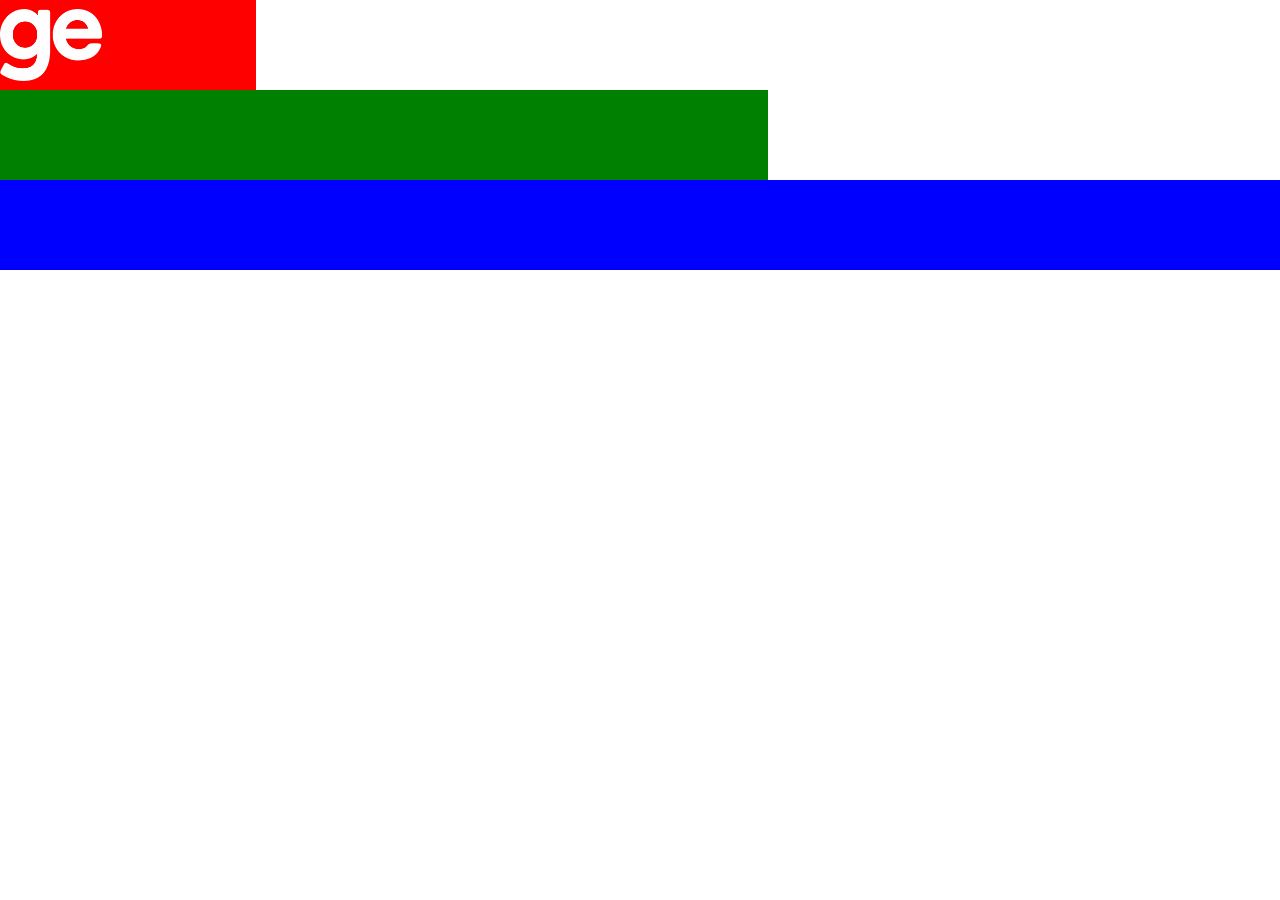
==== index.html @ 89fcdd7a "Add files via upload" ====
<!DOCTYPE html>
<html>
<head>
		
	<meta name="viewport" content="width=device-width, initial-scale=1">
	<title></title>
	<link rel="stylesheet" type="text/css" href="css/style.css">
</head>
<body>

	<div class="um">
		<img src="img/logo-ge.png" class="img">
	</div>
	<div class="dois"></div>
	<div class="tres"></div>	

</body>
</html>
---- css/style.css ----
*{
	margin: 0;
	padding: 0;
}

.um{
	width: 20%;
	height: 10vh;
	background-color: red;
}

.dois{
	width: 60%;
	height: 10vh;
	background-color: green;
}

.tres{
	width: 100%;
	height: 10vh;
	background-color: blue;
}

.img{
	height: 80%;
	margin-top: 1vh;
}

@media (max-width: 760px){
	.um, .dois, .tres{
		width: 100%;
	}

	.um{
		text-align: center;
	}
	.dois{
		display: none;
	}
}
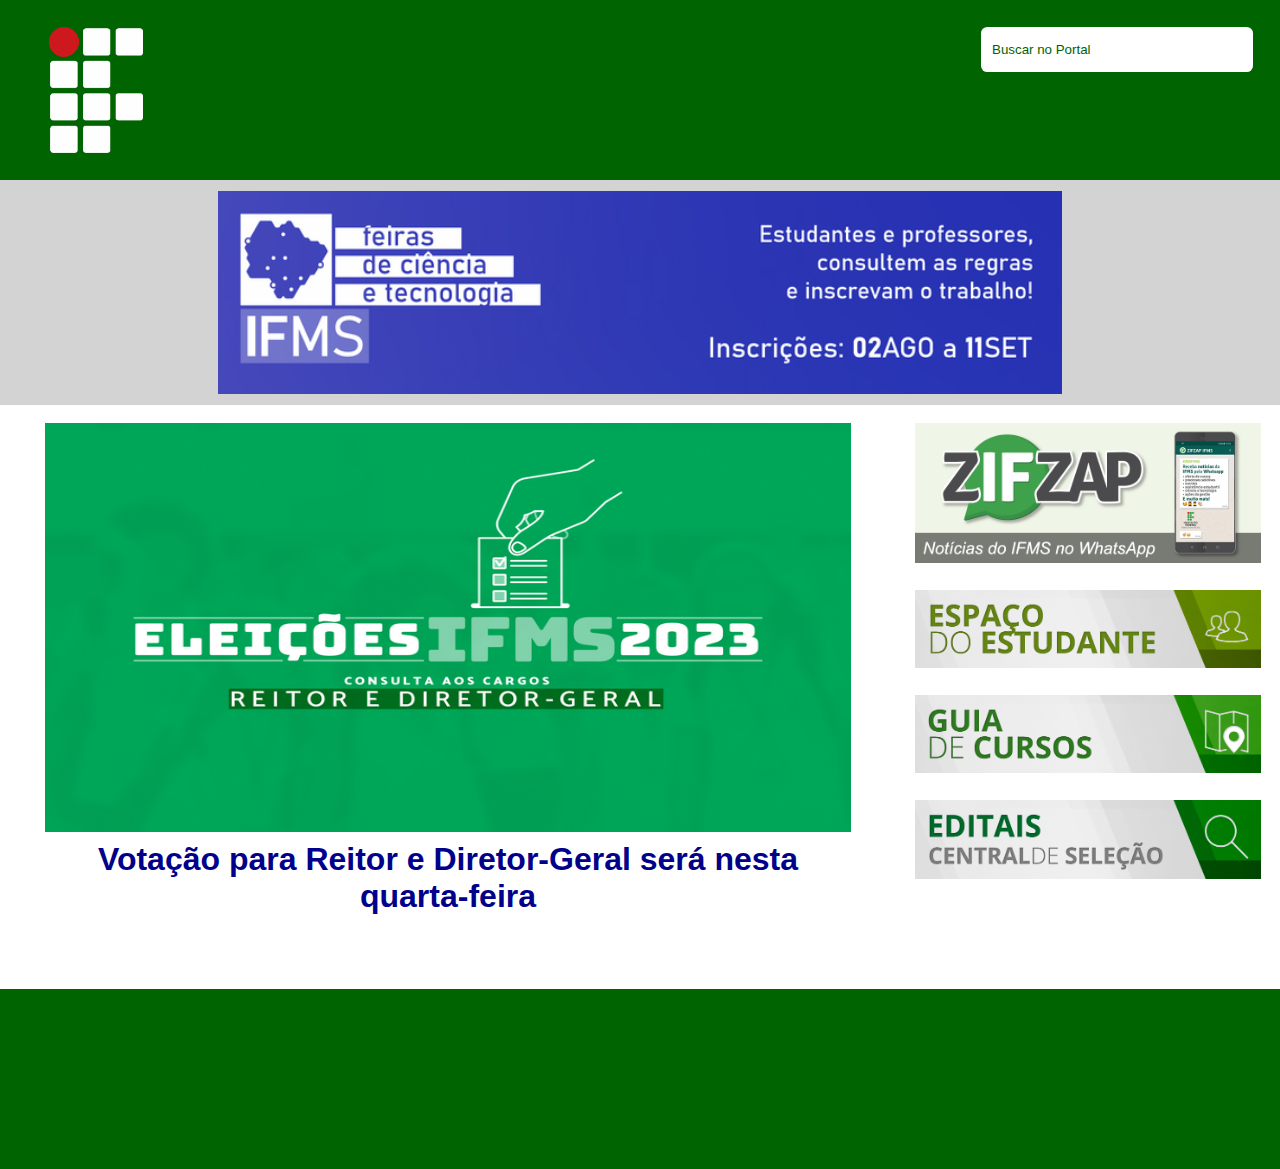
==== commit a55c92ab: "Add files via upload" ====
--- a/index.html
+++ b/index.html
@@ -1,19 +1,34 @@
 <!DOCTYPE html>
 <html>
 <head>
-		
-	<meta name="viewport" content="width=device-width, initial-scale=1">
-	<title></title>
-	<link rel="stylesheet" type="text/css" href="css/style.css">
+	<title>Aula Flexbox</title>
+	<meta name="viewport" content="width=device-width, initial-scale=1" />
+	<link rel="stylesheet" type="text/css" href="css/estilo.css">
 </head>
 <body>
 
-	<div class="um">
-		<img src="img/logo-ge.png" class="img">
+	<div class="container">
+		<div class="p1">
+			<img src="img/logo.png">
+		</div>
+		<div class="p2">
+			<input type="search" placeholder="Buscar no Portal">
+		</div>
+		<div class="p3">
+			<img src="img/fecigran.png">
+		</div>
+		<div class="p4">
+			<img src="img/eleicao-reitor.png">
+			<h1>Votação para Reitor e Diretor-Geral será nesta quarta-feira</h1>
+		</div>
+		<div class="p5">
+			<img src="img/zifzap.png">
+			<img src="img/estudante.png">
+			<img src="img/guiadecursos.png">
+			<img src="img/central-de-selecao.png">
+		</div>
+		<div class="p6"></div>				
 	</div>
-	<div class="dois"></div>
-	<div class="tres"></div>	
-
+	
 </body>
-</html>
-
+</html>--- a/css/estilo.css
+++ b/css/estilo.css
@@ -0,0 +1,117 @@
+*{
+	margin: 0;
+}
+
+.container{
+	width: 100%;
+
+
+	display: flex; /*transforma uma div em container*/
+	flex-direction: row;/*define a direção dos filhos*/
+	flex-wrap: wrap;/*permite ou não a quebra de linha*/
+}
+
+.p1{
+	width: 15%;
+	height: 20vh;
+	background-color: darkgreen;
+	display: flex;
+	justify-content: center;
+	align-items: center;
+}
+
+.p1 img{
+	height: 70%;
+}
+
+.p2{
+	width: 85%;
+	height: 20vh;
+	background-color: darkgreen;
+	display: flex;
+	justify-content: flex-end;
+	align-items: flex-start;
+}
+
+.p2 input{
+	width: 25%;
+	height: 5vh;
+	margin-top: 3vh;
+	margin-right: 3vh;
+	border: 0;
+	border-radius: .7vh;
+}
+
+
+.p3{
+	width: 100%;
+	height: 25vh;
+	background-color: lightgray;
+	display: flex;
+	justify-content: center;
+	align-items: center;
+}
+
+.p3 img{
+	height: 90%;
+	max-width: 80%;
+}
+.p4{
+	width: 70%;
+	display: flex;
+	flex-direction: column;
+	align-items: center;
+}
+
+.p4 h1{
+	color: darkblue;
+	font-family: Arial;
+	
+	text-align: center;
+	width: 90%;
+	
+
+}
+
+.p4 img{
+	width: 90%;
+	height: 70%;
+	margin-top: 2vh;
+	margin-bottom: 1vh;
+}
+
+
+.p5{
+	width: 30%;
+	display: flex;
+	flex-direction: column;
+	align-items: center;
+	
+}
+
+.p5 img{
+	width: 90%;
+	margin-top: 2vh;
+	margin-bottom: 1vh;
+}
+
+.p6{
+	width: 100%;
+	height: 20vh;
+	background-color: darkgreen;
+}
+
+input::placeholder {
+  color: darkgreen;
+  padding-left: 1vh;
+}
+
+@media screen and (max-width:760px){
+	.p1, .p4, .p5{
+		width: 100%;
+	}
+
+	.p2, .p3{
+		display: none;
+	}
+}